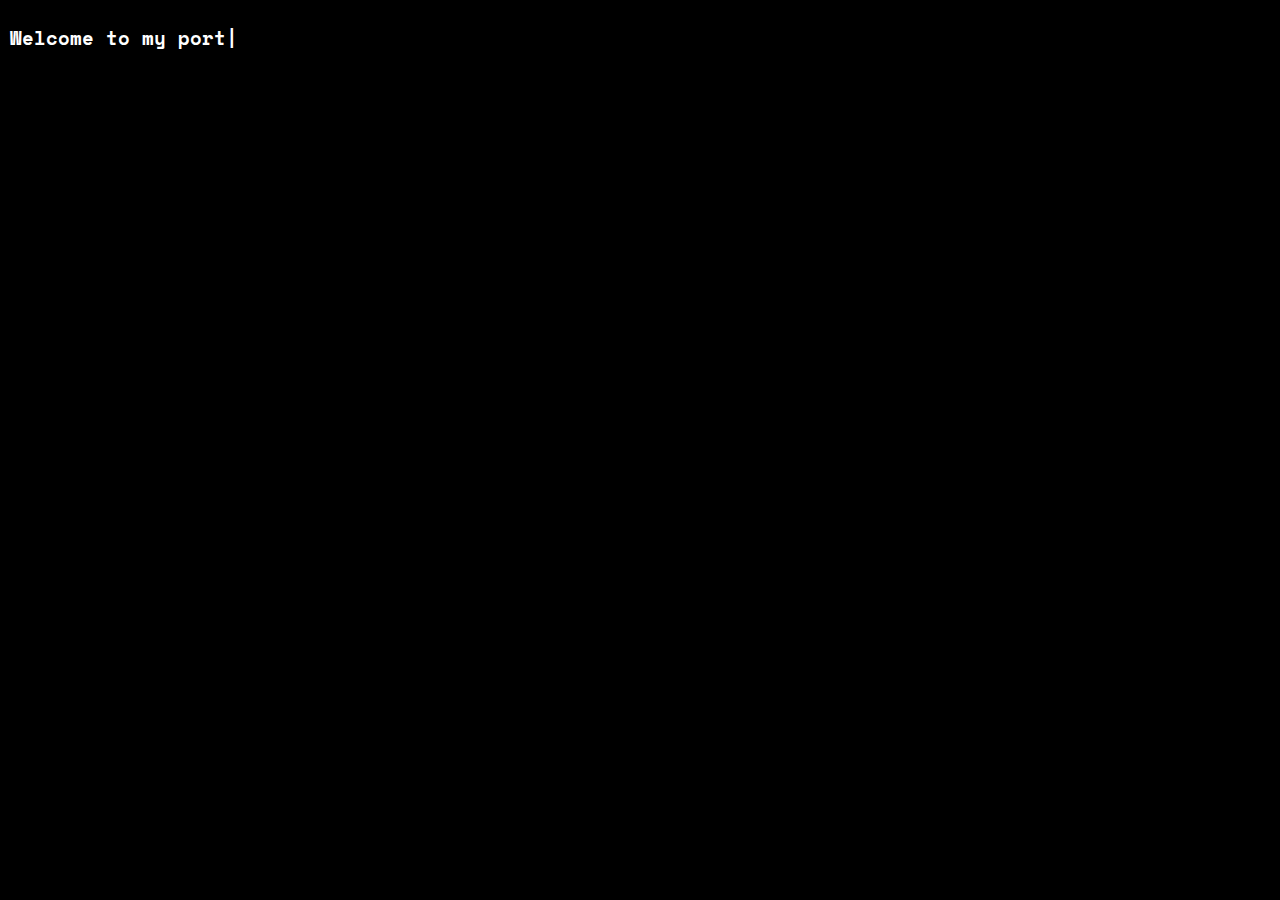
==== index.html @ c5c832b6 "adding the new files" ====
<!DOCTYPE html>
<html lang="en">
<head>
    <meta charset="UTF-8">
    <meta name="viewport" content="width=device-width, initial-scale=1.0">
    <title>Your Portfolio</title>
    <link href="https://fonts.googleapis.com/css2?family=Space+Mono&display=swap" rel="stylesheet">
    <link rel="stylesheet" href="style.css">
</head>
<body>
    <h1 id="typed-text"></h1>

    <script>
        document.addEventListener('DOMContentLoaded', function() {
    const phrases = ["Welcome to my portfolio."];
    const treeStructure = ["About", "Projects", "Resume", "Contact"];
    let currentPhrase = 0;
    let i = 0;
    const typedText = document.getElementById("typed-text");
    const cursor = document.createElement('span');
    cursor.className = 'cursor';
    cursor.textContent = '|';
    typedText.appendChild(cursor);

    function typeWriter() {
        if (currentPhrase < phrases.length) {
            if (i < phrases[currentPhrase].length) {
                cursor.insertAdjacentText('beforebegin', phrases[currentPhrase].charAt(i));
                i++;
                setTimeout(typeWriter, 40); // Reduced delay
            } else {
                setTimeout(eraseText, 1000); // Wait before erasing
            }
        }
    }

    function eraseText() {
        // Correctly split the content based on what's already typed
        let content = typedText.textContent;
        let lastLineLength = content.length;

        function backspace() {
            if (lastLineLength > 0) {
                // Remove one character from the end
                content = content.substring(0, lastLineLength - 1);
                typedText.innerHTML = content + cursor.outerHTML;
                lastLineLength--;
                setTimeout(backspace, 20); // Faster backspacing
            } else {
                cursor.style.display = 'none'; // Hide the cursor
                typeTree();
            }
        }
        backspace();
        cursor.style.display = 'none';
    }
            function typeTree() {
                cursor.style.display = 'none';
                let treeIndex = 0;
                function typeNextItem() {
                    if (treeIndex < treeStructure.length) {
                        typedText.innerHTML += `<span class="tree-item" data-section="${treeStructure[treeIndex].toLowerCase()}">${treeStructure[treeIndex]}</span>`;
                        treeIndex++;
                        setTimeout(typeNextItem, 100); // Adjusted tree typing speed
                    } else {
                        // Add a new line with "> " and bring back the cursor
                        typedText.innerHTML += '<br> ';
                        addTreeEventListeners();
                    }
                }
                typeNextItem();
            }

            function addTreeEventListeners() {
                const treeItems = document.querySelectorAll('.tree-item');
                treeItems.forEach(item => {
                    item.addEventListener('click', function() {
                        const sectionName = item.getAttribute('data-section');
                        typeCls(sectionName);
                    });
                });
            }

            function typeCls(sectionName) {
                switch (sectionName) {
                    case 'about':
                        window.location.href = 'about.html';
                        break;
                    case 'projects':
                        window.location.href = 'about.html';
                        break;
                    case 'resume':
                        window.location.href = 'about.html';
                        break;
                    case 'contact':
                        window.location.href = 'about.html';
                        break;
                    default:
                        break;
                }
            }

            typeWriter(); // Start the typing effect

        });
    </script>
</body>
</html>
---- style.css ----
body {
    background-color: black;
    font-family: 'Space Mono', monospace;
    margin: 0;
    padding: 0;
    display: flex;
    flex-direction: column; /* Stacks items vertically */
    justify-content: flex-start; /* Aligns items to start */
    min-height: 100vh;
    text-align: center;
    overflow-wrap: break-word;
}
.card {
    background-color: black;
    border: 1px solid lightgray;
    transition: 0.3s;
    display: flex;
    margin: 20px 0;
    width: 90%;
    margin-left: auto; /* Center the card horizontally */
    margin-right: auto; /
}

.card:hover {
    background-color: white;
    border: 2px solid white;
    transition: 0.3s;
    display: flex;
    margin: 20px 0;
    padding: 20px;
    margin-left: auto; /* Center the card horizontally */
    margin-right: auto; /
}

.card:hover .container,
        .card:hover h4,
        .card:hover h2,
        .card:hover h5 {
            color: black; /* Change text color to black on hover */
        }
.container {
    padding: 16px;
    width: 50%;
    text-align: left;
}
.card img {
    width: 50%;
    object-fit: cover;
}
.navbar {
    position:sticky;
    top: 0;
    width: 100%;
    z-index: 1000;
    display: flex;
    justify-content: space-around;
    background-color: black;
    padding: 10px 0;
}

.navbar-nav {
    list-style: none;
    padding: 0;
    margin: 0;
    display: flex;
    align-items: left;
}

.nav-item {
    margin: 0 15px;
}

.nav-link, .nav-link-a {
    font-weight: bold;
    text-decoration: none;
    color: gray;
    font-family: 'Space Mono', monospace;
    transition: color 0.3s;
}

.nav-link-a {
    color: white;
    text-decoration-line: overline;
}

.nav-link:hover {
    color: lightgray;
}

.content {
    padding: 20px;
    margin-top: 60px; /* Offset for the fixed navbar */
    width: 90%;
    max-width: 100%;
    box-sizing: border-box;
    display: flex;
    flex-direction: column; /* Ensures flex children stack */
}

#typed-text {
    font-size: 1.2rem;
    line-height: 1.6;
    word-wrap: break-word;
    overflow-wrap: break-word;
    hyphens: auto;
}

#typed-text3 {
    text-align: left; /* Align text to the left */
    margin-bottom: 20px;
    font-size: 1.5rem;
    white-space: pre-wrap; /* Preserves line breaks */
}

#typed-text2 {
    font-size: 1rem;
    line-height: 1.6;
    word-wrap: break-word;
    overflow-wrap: break-word;
    hyphens: auto;
    text-align: left;
}

@media (max-width: 768px) {
    #typed-text {
        font-size: 1rem;
    }

    #typed-text2 {
        font-size: .8rem;
    }

    #typed-text3 {
        font-size: 1.2rem;
    }
}

@media (max-width: 480px) {
    #typed-text {
        font-size: 0.9rem;
    }

    #typed-text2 {
        font-size: 0.7rem;
    }

    #typed-text3 {
        font-size: 1rem;
    }
}

h1 {
    color: white;
    text-align: left;
    padding: 10px;
    overflow: hidden;
    white-space: normal;
    position: relative;
    display: inline-block;
}

h2 {
    color: white;
    text-align: left;
    padding: 10px;
    overflow: hidden;
    white-space: normal;
    position: relative;
    display: inline-block;
}
h3 {
    color: white;
    text-align: left;
    padding: 10px;
    overflow: hidden;
    white-space: normal;
    position: relative;
    display: inline-block;
}
h4 {
    color: white;
    text-align: left;
    padding: 10px;
    overflow: hidden;
    white-space: normal;
    position: relative;
    display: inline-block;
}

h5 {
    color: white;
    text-align: left;
    padding: 10px;
    overflow: hidden;
    white-space: normal;
    position: relative;
    display: inline-block;
}

.cursor {
    display: inline-block;
    background-color: black;
    width: 1ch;
    animation: blink 0.7s step-end infinite;
}

@keyframes blink {
    from, to { opacity: 0; }
    50% { opacity: 1; }
}

.tree-item {
    display: block; /* Makes each tree item a block element to apply centering */
    cursor: pointer; /* Changes the cursor to a pointer on hover */
    margin: 0px 0; /* Adds vertical spacing between items */
}

.download-link {
    left: 20px; /* Distance from the left edge */
    color: white; /* Text color */
}

iframe {
    display: block;
    border: none;
    margin: 20px 0;
    width: 90%;
    height: 80vh;
    margin-left: auto;
    margin-right: auto;
}
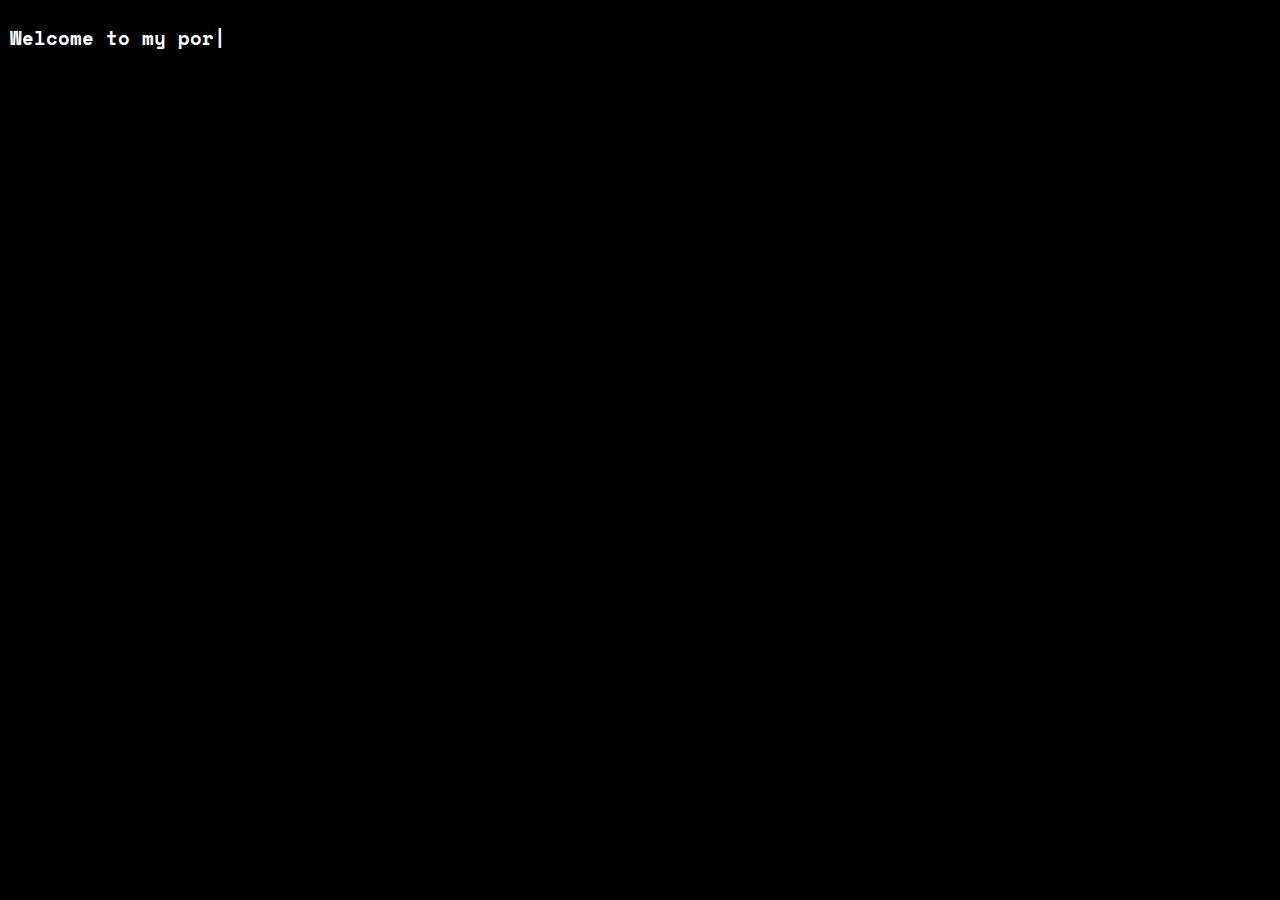
==== commit bec9d07e: "Update index.html" ====
--- a/index.html
+++ b/index.html
@@ -3,7 +3,7 @@
 <head>
     <meta charset="UTF-8">
     <meta name="viewport" content="width=device-width, initial-scale=1.0">
-    <title>Your Portfolio</title>
+    <title>Kireeth Portfolio</title>
     <link href="https://fonts.googleapis.com/css2?family=Space+Mono&display=swap" rel="stylesheet">
     <link rel="stylesheet" href="style.css">
 </head>
@@ -87,13 +87,13 @@
                         window.location.href = 'about.html';
                         break;
                     case 'projects':
-                        window.location.href = 'about.html';
+                        window.location.href = 'projects.html';
                         break;
                     case 'resume':
-                        window.location.href = 'about.html';
+                        window.location.href = 'resume.html';
                         break;
                     case 'contact':
-                        window.location.href = 'about.html';
+                        window.location.href = 'contact.html';
                         break;
                     default:
                         break;
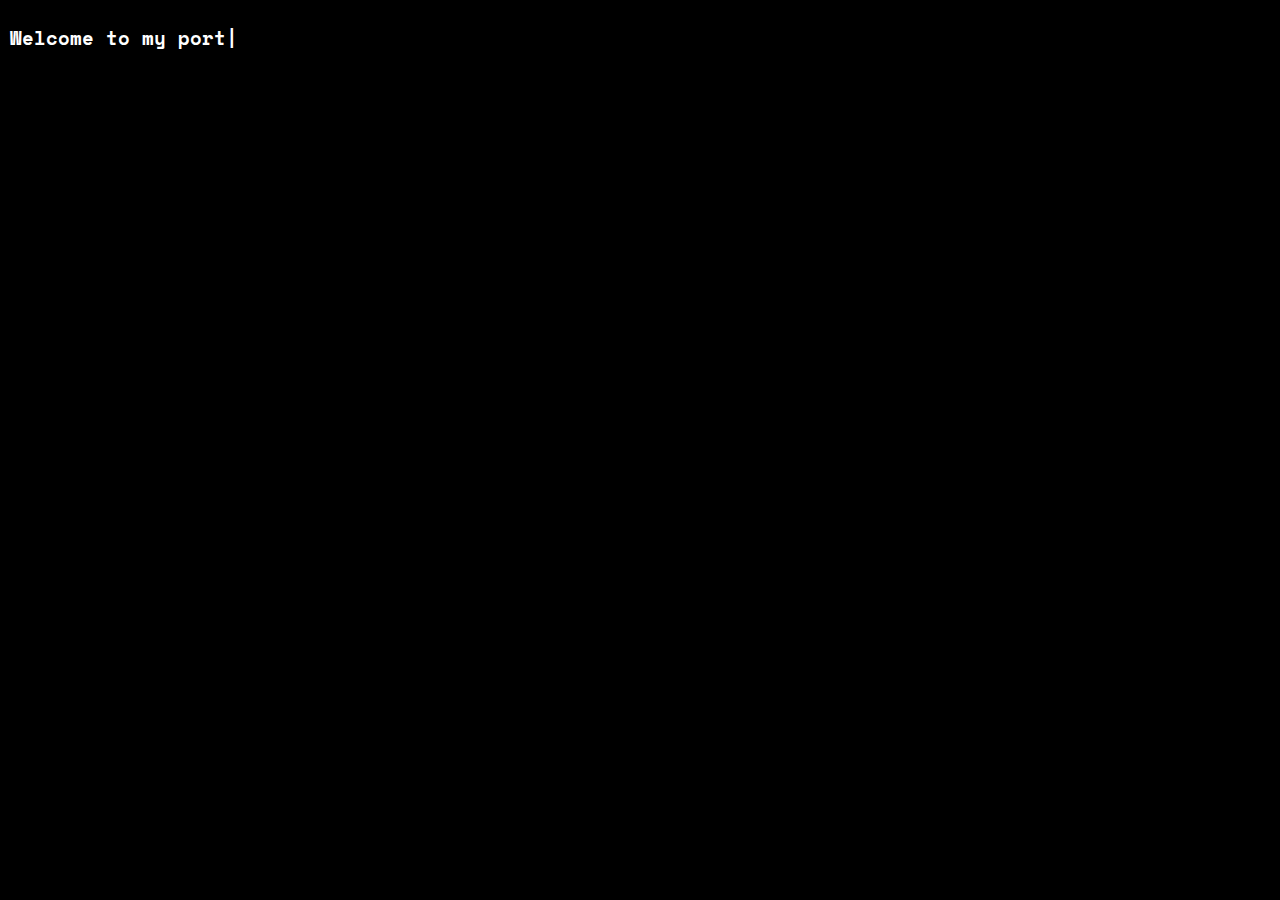
==== commit d92d4920: "Update index.html" ====
--- a/index.html
+++ b/index.html
@@ -3,7 +3,7 @@
 <head>
     <meta charset="UTF-8">
     <meta name="viewport" content="width=device-width, initial-scale=1.0">
-    <title>Kireeth Portfolio</title>
+    <title>Kireeth's Portfolio</title>
     <link href="https://fonts.googleapis.com/css2?family=Space+Mono&display=swap" rel="stylesheet">
     <link rel="stylesheet" href="style.css">
 </head>
